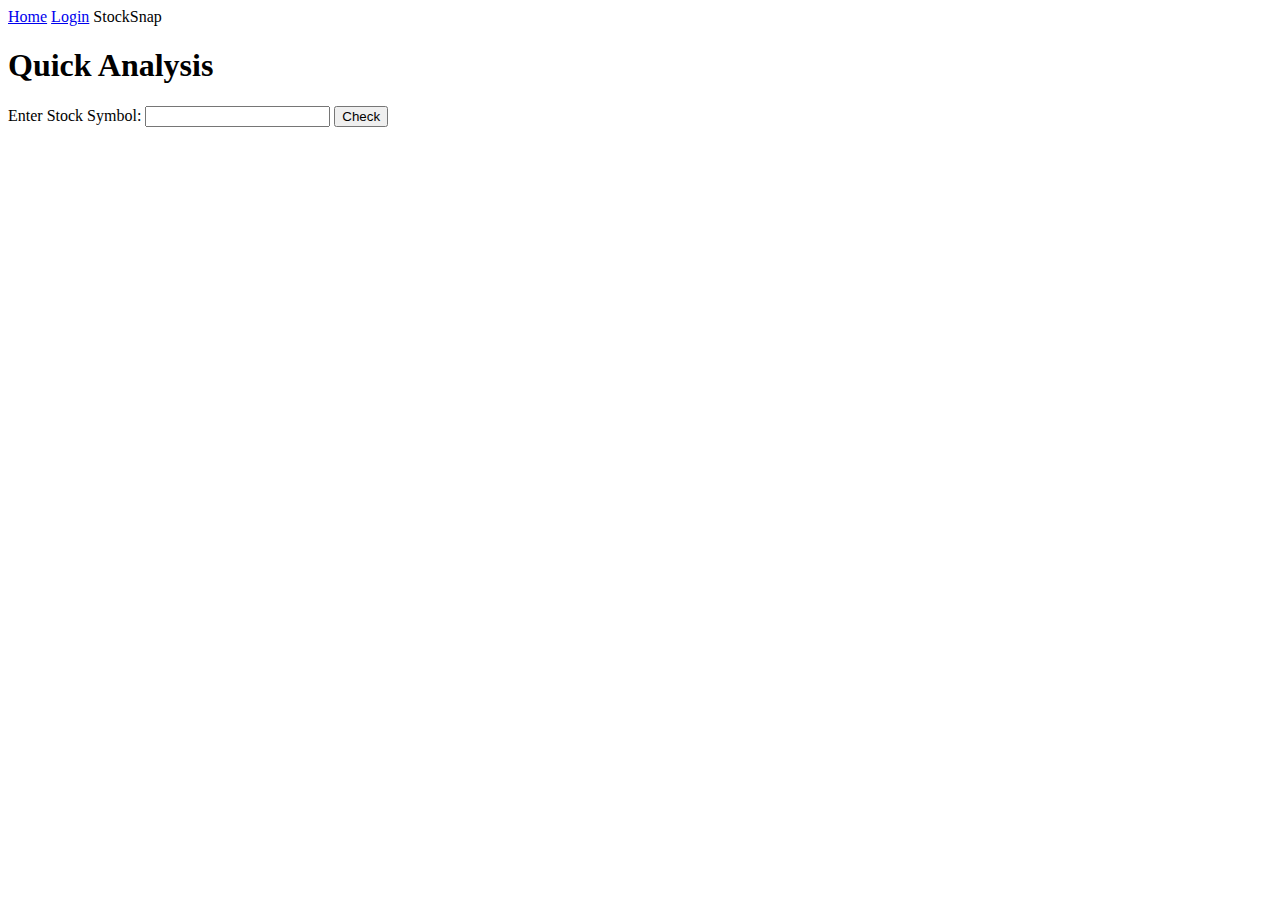
==== templates/index.html @ 624e283c "yes" ====
<!DOCTYPE html>
<html lang="en">
<head>
    <meta charset="UTF-8">
    <meta name="viewport" content="width=device-width, initial-scale=1.0">
    <title>SnapStock</title>
    <link rel="stylesheet" href="{{ url_for('static', filename='styles.css') }}">
</head>
<body>
        <!-- Load an icon library -->
        <div class="navbar">
            <a class="active" href="#"><i class="fa fa-fw fa-home"></i> Home</a>
            <a href="#"><i class="fa fa-fw fa-user"></i> Login</a>
            <!-- Add your company name here -->
            <span class="company-name">StockSnap</span>
        </div>
    <h1>Quick Analysis</h1>
    <form action="/predict" method="post">
        <label for="stock_symbol">Enter Stock Symbol:</label>
        <input type="text" id="stock_symbol" name="stock_symbol" required>
        <button type="submit">Check</button>
    </form>
</body>
</html>
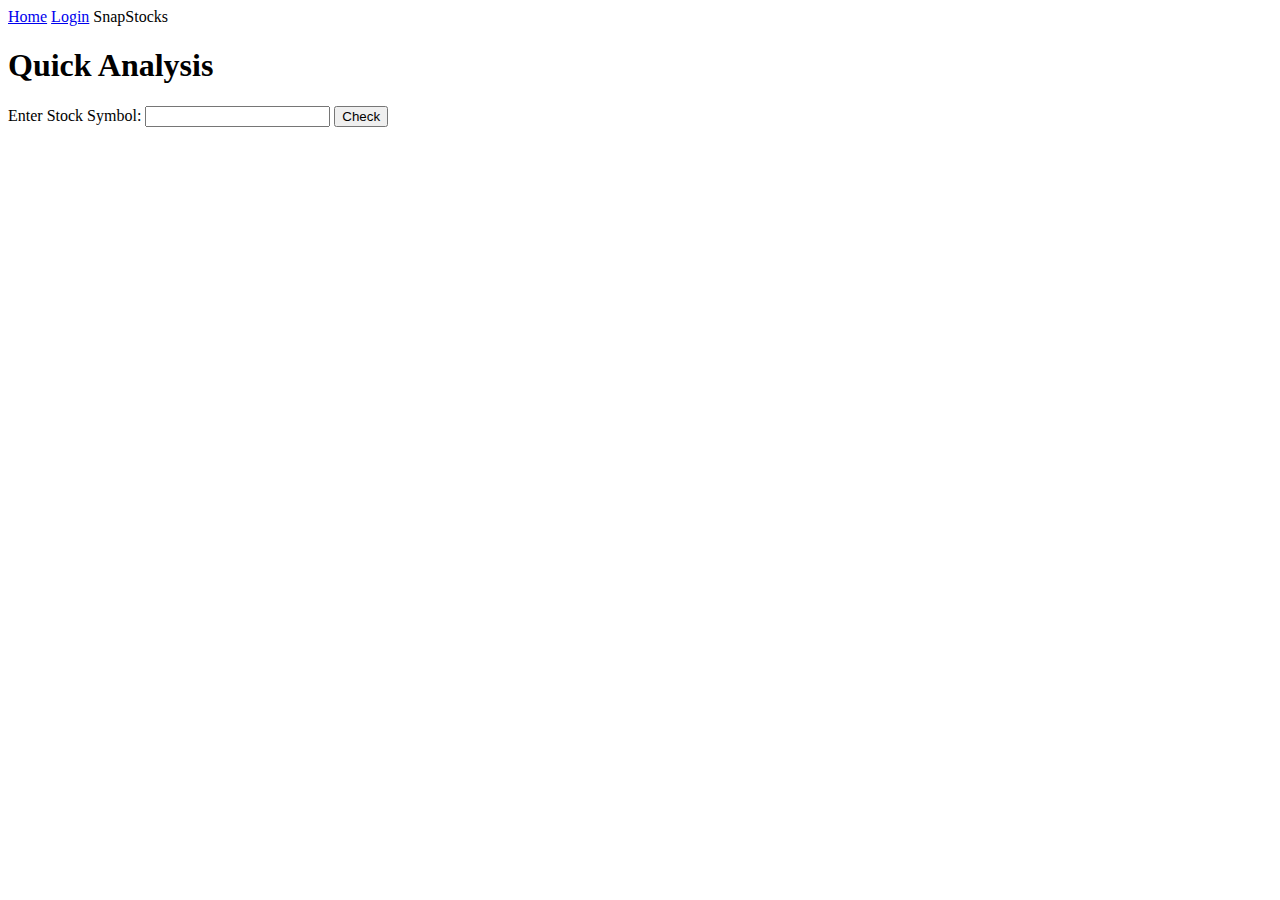
==== commit ca878cc7: "y" ====
--- a/templates/index.html
+++ b/templates/index.html
@@ -12,7 +12,7 @@
             <a class="active" href="#"><i class="fa fa-fw fa-home"></i> Home</a>
             <a href="#"><i class="fa fa-fw fa-user"></i> Login</a>
             <!-- Add your company name here -->
-            <span class="company-name">StockSnap</span>
+            <span class="company-name">SnapStocks</span>
         </div>
     <h1>Quick Analysis</h1>
     <form action="/predict" method="post">
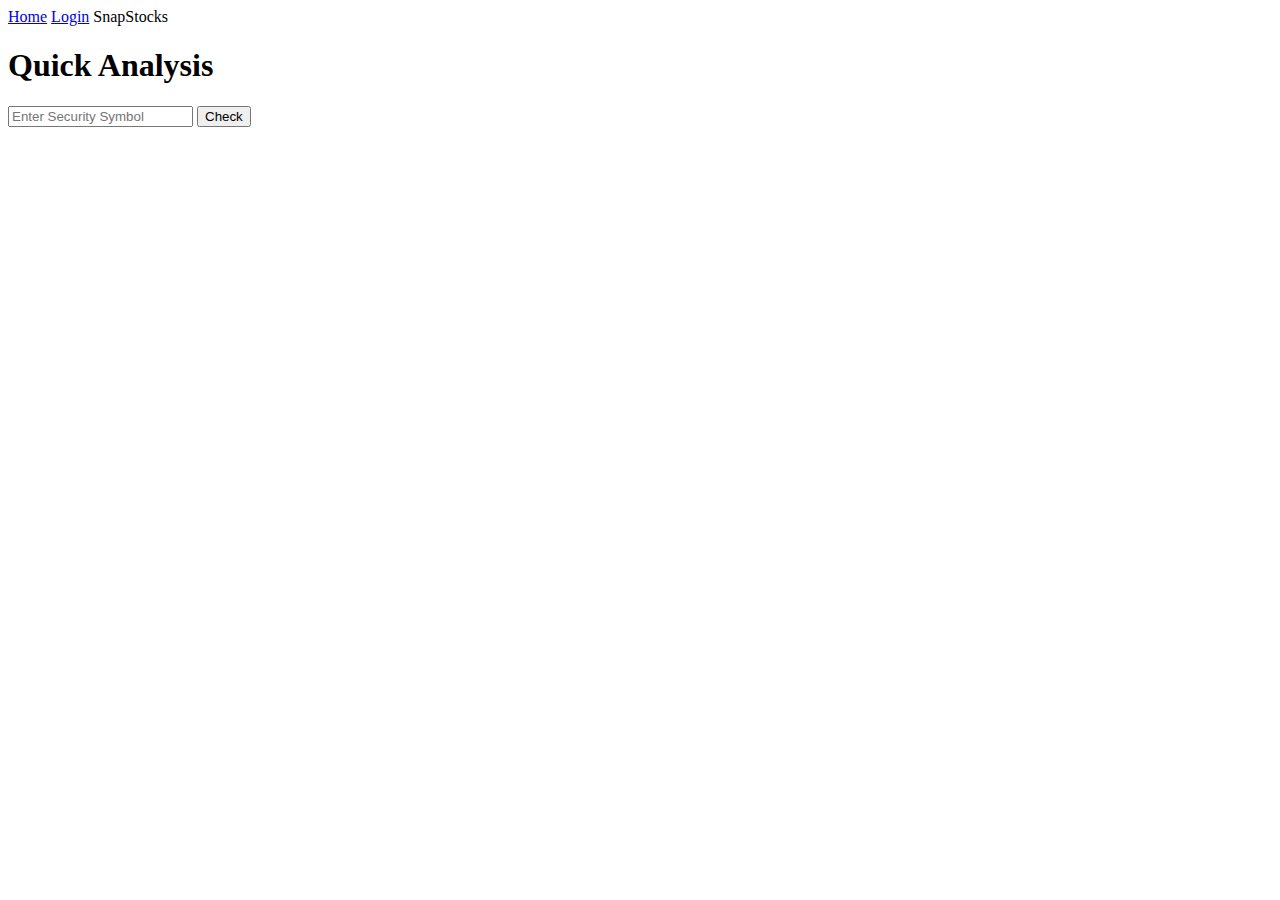
==== commit c005048d: "yes" ====
--- a/templates/index.html
+++ b/templates/index.html
@@ -14,11 +14,10 @@
             <!-- Add your company name here -->
             <span class="company-name">SnapStocks</span>
         </div>
-    <h1>Quick Analysis</h1>
-    <form action="/predict" method="post">
-        <label for="stock_symbol">Enter Stock Symbol:</label>
-        <input type="text" id="stock_symbol" name="stock_symbol" required>
-        <button type="submit">Check</button>
+        <h1>Quick Analysis</h1>
+        <form action="/predict" method="post" >
+            <input type="text" placeholder="Enter Security Symbol" id="stock_symbol" name="stock_symbol" required>
+            <button type="submit">Check</button>
     </form>
 </body>
 </html>
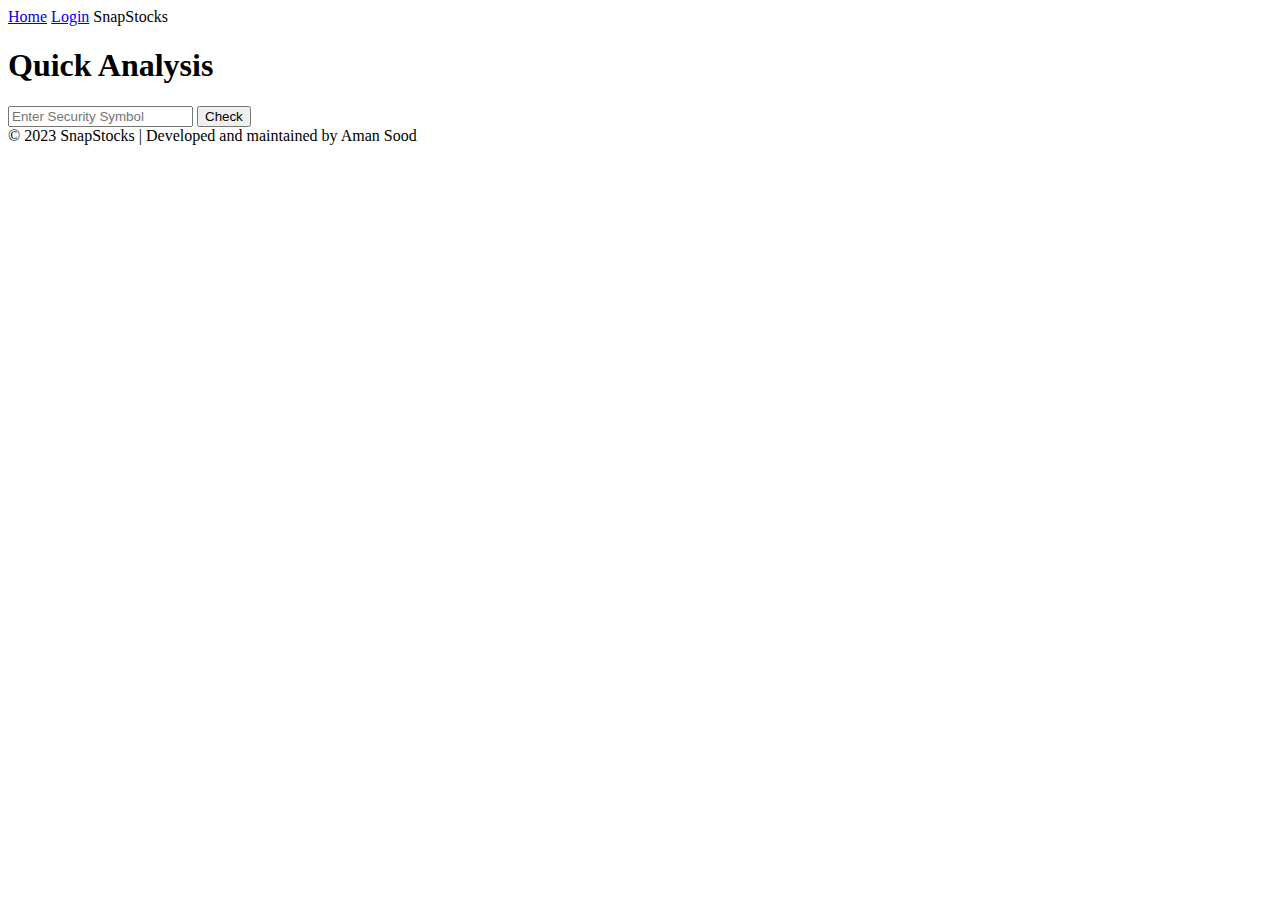
==== commit 3885cd1a: "yes" ====
--- a/templates/index.html
+++ b/templates/index.html
@@ -19,5 +19,10 @@
             <input type="text" placeholder="Enter Security Symbol" id="stock_symbol" name="stock_symbol" required>
             <button type="submit">Check</button>
     </form>
+    <div id="footer">
+        © 2023 SnapStocks | Developed and maintained by Aman Sood
+    </div>
+  
+
 </body>
 </html>
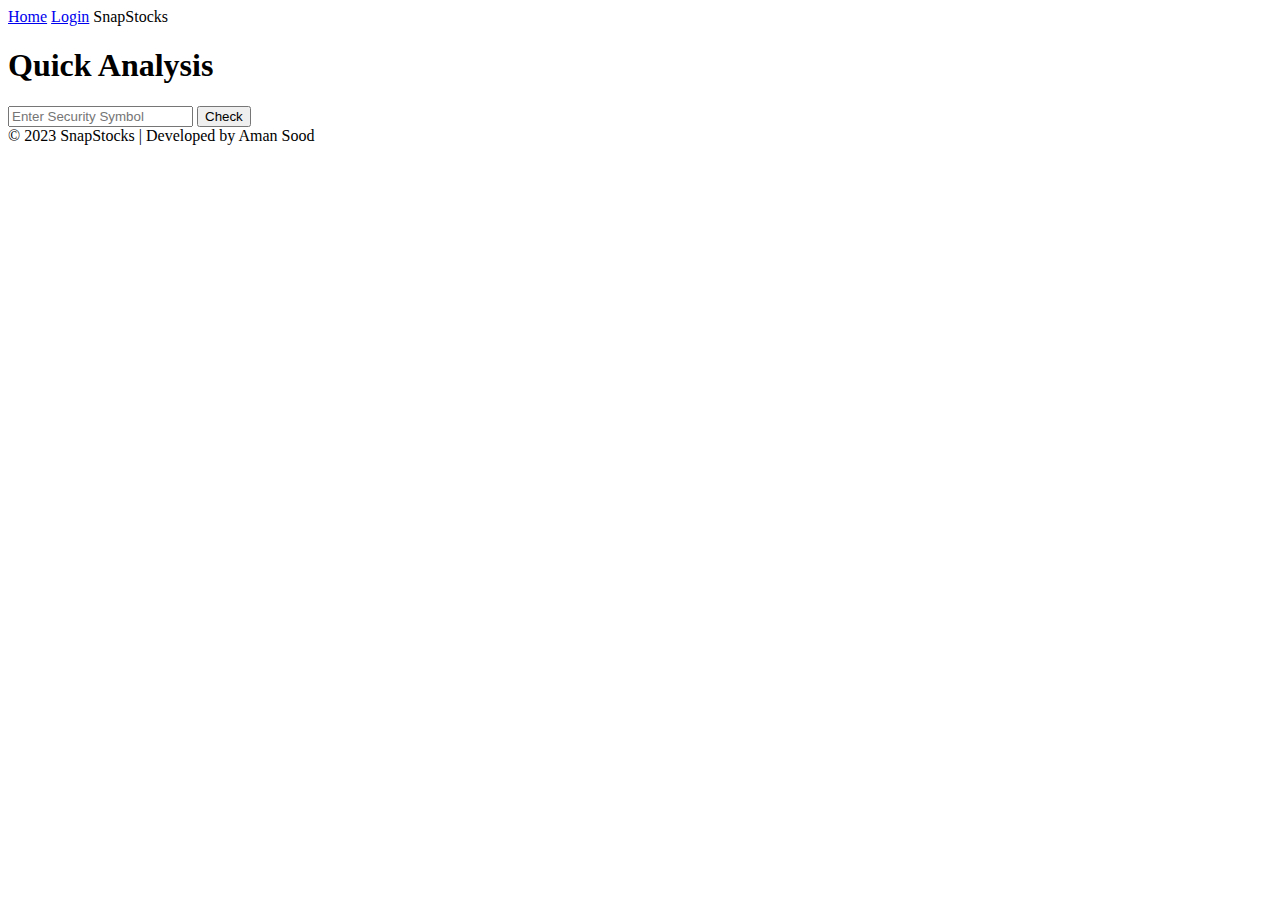
==== commit 7ea3fc94: "yes" ====
--- a/templates/index.html
+++ b/templates/index.html
@@ -20,7 +20,7 @@
             <button type="submit">Check</button>
     </form>
     <div id="footer">
-        © 2023 SnapStocks | Developed and maintained by Aman Sood
+        © 2023 SnapStocks | Developed by Aman Sood
     </div>
   
 
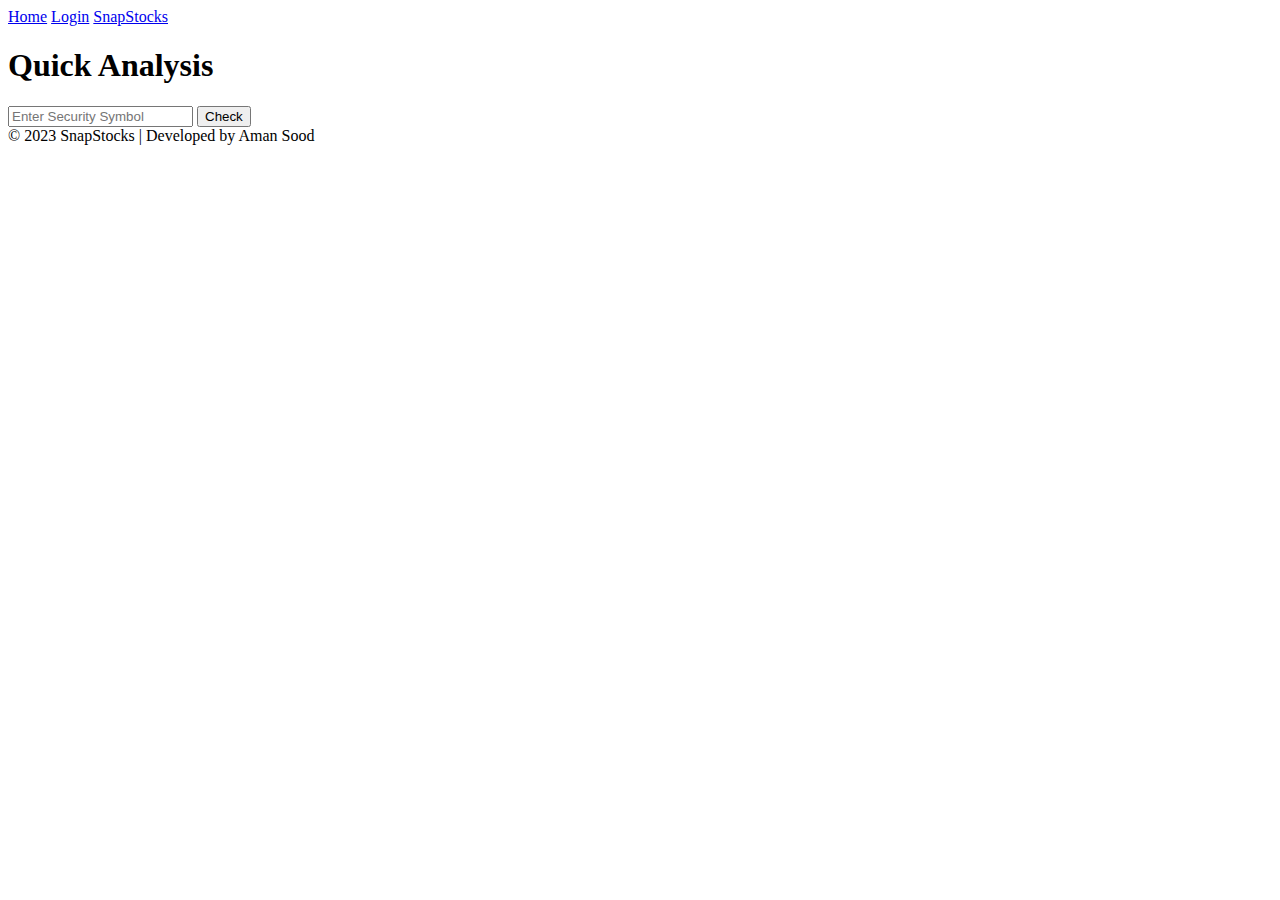
==== commit b249b7e6: "yes" ====
--- a/templates/index.html
+++ b/templates/index.html
@@ -5,6 +5,8 @@
     <meta name="viewport" content="width=device-width, initial-scale=1.0">
     <title>SnapStock</title>
     <link rel="stylesheet" href="{{ url_for('static', filename='styles.css') }}">
+    <script async src="https://pagead2.googlesyndication.com/pagead/js/adsbygoogle.js?client=ca-pub-9042999676959967"
+     crossorigin="anonymous"></script>
 </head>
 <body>
         <!-- Load an icon library -->
@@ -12,7 +14,7 @@
             <a class="active" href="#"><i class="fa fa-fw fa-home"></i> Home</a>
             <a href="#"><i class="fa fa-fw fa-user"></i> Login</a>
             <!-- Add your company name here -->
-            <span class="company-name">SnapStocks</span>
+            <a href="/" class="company-name">SnapStocks</a>
         </div>
         <h1>Quick Analysis</h1>
         <form action="/predict" method="post" >
